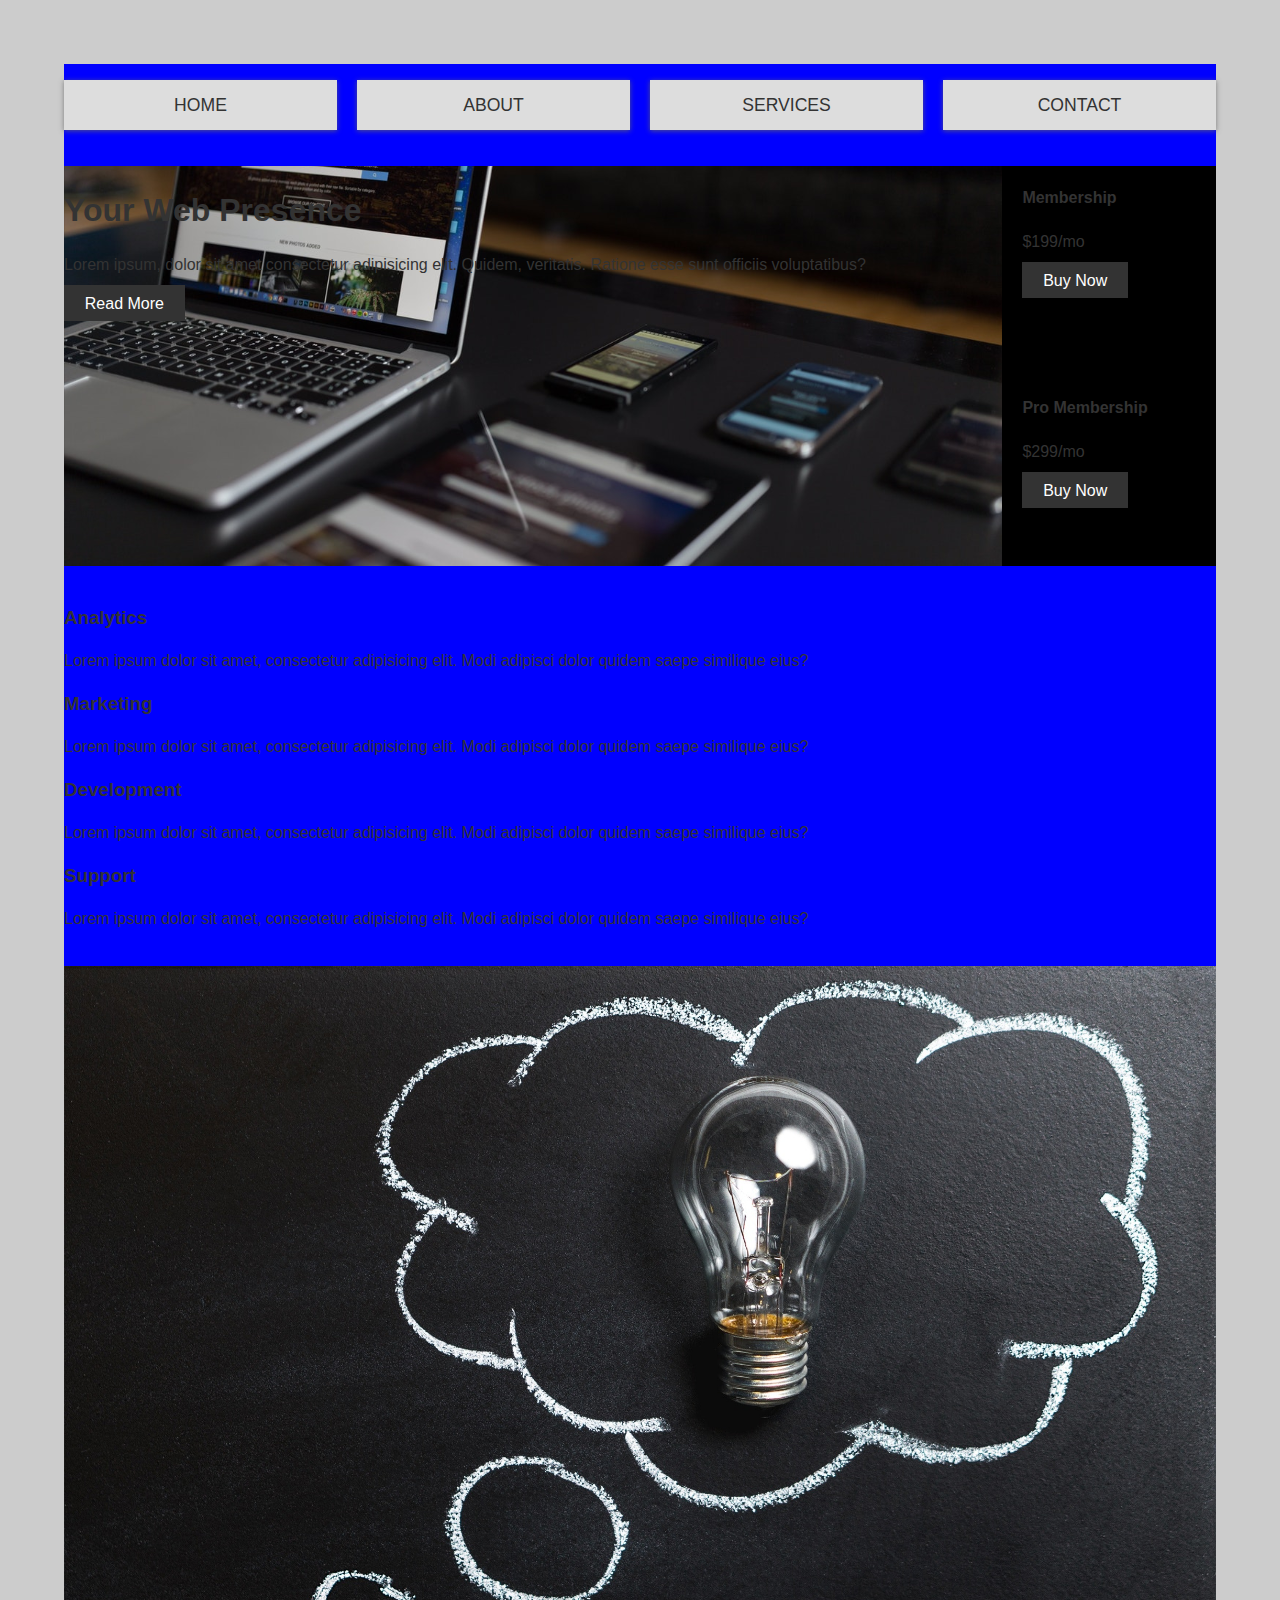
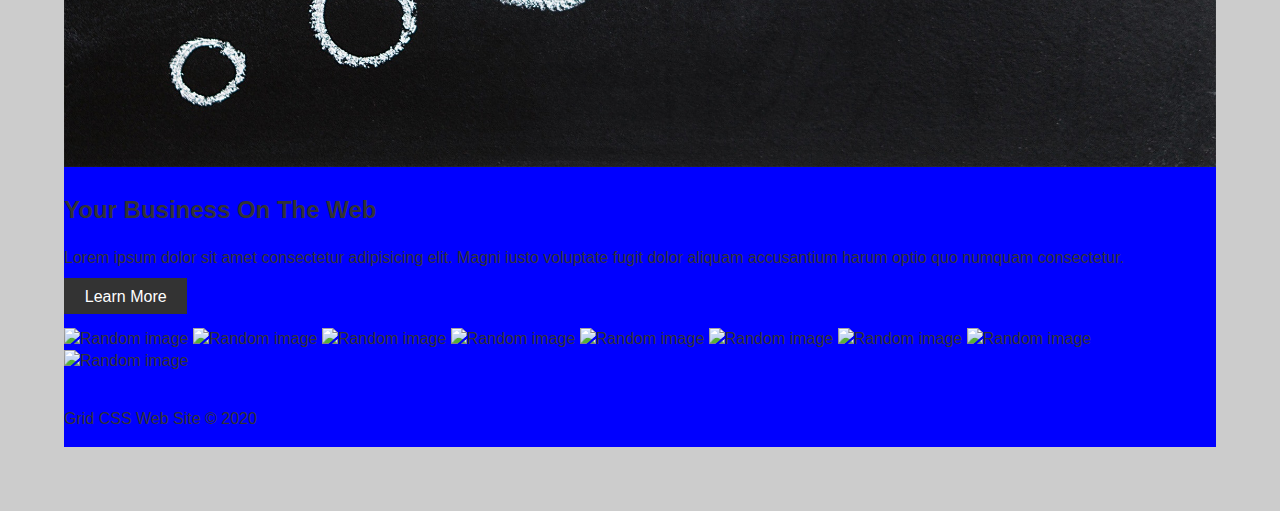
==== responsive-grid-css-website-layout/index.html @ b7b841b2 "saved work" ====
<!DOCTYPE html>
<html lang="en">

<head>
    <meta charset="UTF-8">
    <meta name="viewport" content="width=device-width, initial-scale=1.0">
    <script defer src="https://cdnjs.cloudflare.com/ajax/libs/font-awesome/5.15.1/js/all.min.js"></script>
    <link rel="stylesheet" href="style.css">
    <title>Responsive Grid CSS Web Site</title>
</head>

<body>
    <div class="wrapper">
        <nav class="main-nav">
            <ul>
                <li><a href="#">Home</a></li>
                <li><a href="#">About</a></li>
                <li><a href="#">Services</a></li>
                <li><a href="#">Contact</a></li>
            </ul>
        </nav>
        <section class="top-container">
            <header class="showcase">
                <h1>Your Web Presence</h1>
                <p>Lorem ipsum, dolor sit amet consectetur adipisicing elit. Quidem, veritatis. Ratione esse sunt officiis voluptatibus?</p>
                <a href="#" class="btn">Read More</a>
            </header>

            <div class="top-box top-box-a">
                <h4>Membership</h4>
                <p class="price">$199/mo</p>
                <a href="#" class="btn">Buy Now</a>
            </div>

            <div class="top-box top-box-b">
                <h4>Pro Membership</h4>
                <p class="price">$299/mo</p>
                <a href="#" class="btn">Buy Now</a>
            </div>
        </section>

        <section class="boxes">
            <div class="box">
                <i class="fas fa-chart-pie fa-4x"></i>
                <h3>Analytics</h3>
                <p>Lorem ipsum dolor sit amet, consectetur adipisicing elit. Modi adipisci dolor quidem saepe similique eius?</p>
            </div>
            <div class="box">
                <i class="fas fa-globe fa-4x"></i>
                <h3>Marketing</h3>
                <p>Lorem ipsum dolor sit amet, consectetur adipisicing elit. Modi adipisci dolor quidem saepe similique eius?</p>
            </div>
            <div class="box">
                <i class="fas fa-cog fa-4x"></i>
                <h3>Development</h3>
                <p>Lorem ipsum dolor sit amet, consectetur adipisicing elit. Modi adipisci dolor quidem saepe similique eius?</p>
            </div>
            <div class="box">
                <i class="fas fa-users fa-4x"></i>
                <h3>Support</h3>
                <p>Lorem ipsum dolor sit amet, consectetur adipisicing elit. Modi adipisci dolor quidem saepe similique eius?</p>
            </div>
        </section>

        <section class="info">
            <img src="img/idea.jpg" alt="">
            <div>
                <h2>Your Business On The Web</h2>
                <p>Lorem ipsum dolor sit amet consectetur adipisicing elit. Magni iusto voluptate fugit dolor aliquam accusantium harum optio quo numquam consectetur.</p>
                <a href="#" class="btn">Learn More</a>
            </div>
        </section>

        <section class="portfolio">
            <img src="https://source.unsplash.com/random/200x200" alt="Random image">
            <img src="https://source.unsplash.com/random/201x200" alt="Random image">
            <img src="https://source.unsplash.com/random/202x200" alt="Random image">
            <img src="https://source.unsplash.com/random/203x200" alt="Random image">
            <img src="https://source.unsplash.com/random/204x200" alt="Random image">
            <img src="https://source.unsplash.com/random/205x200" alt="Random image">
            <img src="https://source.unsplash.com/random/206x200" alt="Random image">
            <img src="https://source.unsplash.com/random/207x200" alt="Random image">
            <img src="https://source.unsplash.com/random/208x200" alt="Random image">
        </section>

        <footer>
            <p>Grid CSS Web Site &copy; 2020</p>
        </footer>

    </div>

</body>

</html>
---- responsive-grid-css-website-layout/style.css ----
/* CSS variables */
:root {
    --primary: #ddd;
    --dark: #333;
    --light: #fff;
    --shadow: 0px 1px 5px rgba(104, 104, 104, 0.8);
}

html {
    box-sizing: border-box;
    font-family: Arial, Helvetica, sans-serif;
    color: var(--dark);
}
body {
    background: #ccc;
    margin: 5% 5%;
    line-height: 1.4;
}

.btn {
    background-color: var(--dark);
    color: var(--light);
    padding: 0.6rem 1.3rem;
    text-decoration: none;
    border: 0px;
}

img {
    max-width: 100%;
}

.wrapper {
    display: grid;
    grid-gap: 20px;
    background-color: blue;
}

/* Navigation */
.main-nav ul {
    display: grid;
    grid-gap: 20px;
    padding: 0px;
    list-style: none;
    grid-template-columns: repeat(4, 1fr);
}

.main-nav a {
    background: var(--primary);
    color: var(--dark);
    text-decoration: none;
    padding: 0.8rem;
    display: block;
    text-align: center;
    text-transform: uppercase;
    font-size: 1.1rem;
    box-shadow: var(--shadow);
}

.main-nav a:hover {
    background-color: var(--dark);
    color: var(--primary);
}

/* Top container */
.top-container {
    display: grid;
    grid-gap: 20px;
    background-color: black;
    grid-template-areas:
        'showcase showcase top-box-a'
        'showcase showcase top-box-b';
}

/* Showcase */
.showcase {
    grid-area: showcase;
    min-height: 400px;
    background: url(img/web.jpg);
    background-size: cover;
    background-position: center;
}

.top-box-a {
    grid-area: top-box-a;
}

.top-box-b {
    grid-area: top-box-b;
}
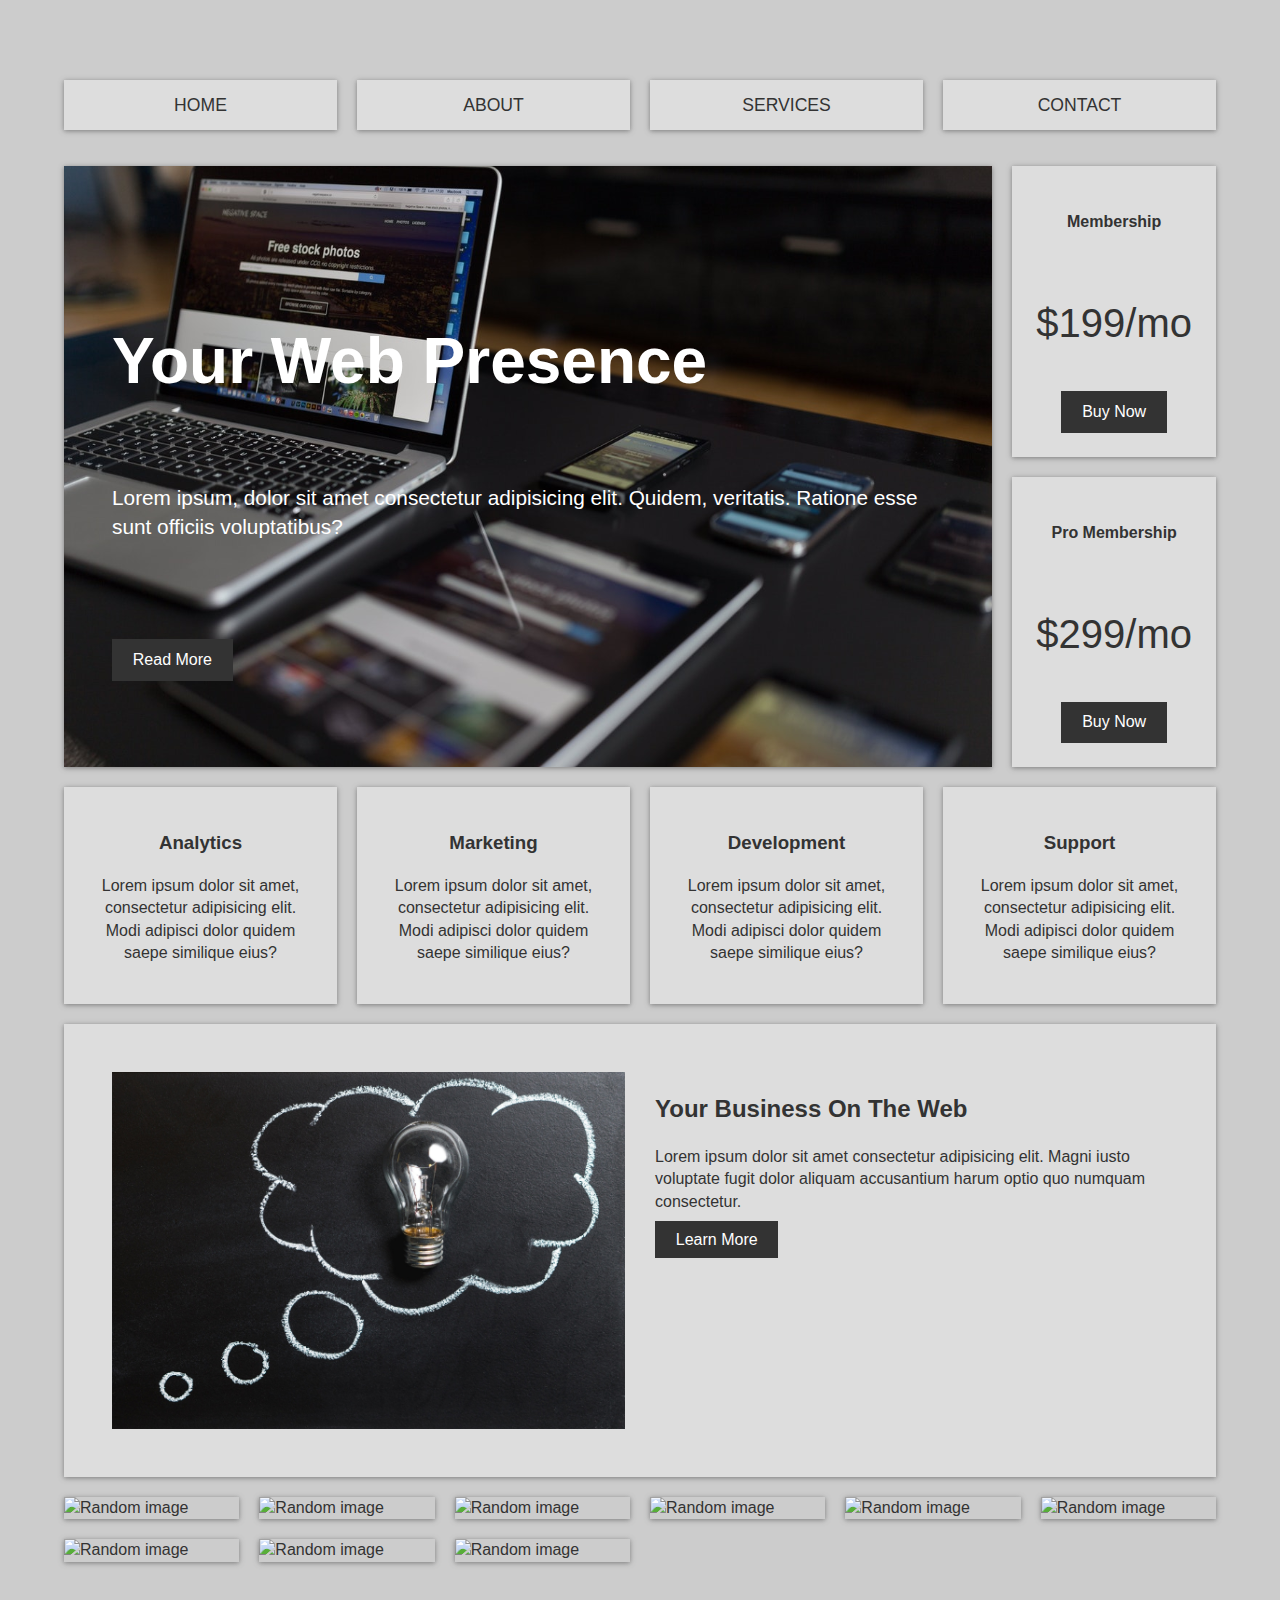
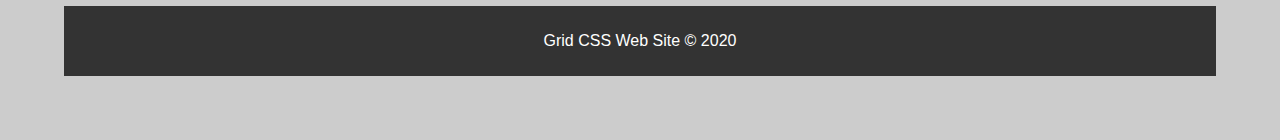
==== commit 33119815: "finished responsive-grid-css-website-layout course" ====
--- a/responsive-grid-css-website-layout/index.html
+++ b/responsive-grid-css-website-layout/index.html
@@ -20,11 +20,11 @@
             </ul>
         </nav>
         <section class="top-container">
-            <header class="showcase">
+            <div class="showcase">
                 <h1>Your Web Presence</h1>
                 <p>Lorem ipsum, dolor sit amet consectetur adipisicing elit. Quidem, veritatis. Ratione esse sunt officiis voluptatibus?</p>
                 <a href="#" class="btn">Read More</a>
-            </header>
+            </div>
 
             <div class="top-box top-box-a">
                 <h4>Membership</h4>
--- a/responsive-grid-css-website-layout/style.css
+++ b/responsive-grid-css-website-layout/style.css
@@ -11,6 +11,7 @@
     font-family: Arial, Helvetica, sans-serif;
     color: var(--dark);
 }
+
 body {
     background: #ccc;
     margin: 5% 5%;
@@ -32,7 +33,7 @@
 .wrapper {
     display: grid;
     grid-gap: 20px;
-    background-color: blue;
+    /* background-color: blue; */
 }
 
 /* Navigation */
@@ -65,7 +66,7 @@
 .top-container {
     display: grid;
     grid-gap: 20px;
-    background-color: black;
+    /* background-color: grey; */
     grid-template-areas:
         'showcase showcase top-box-a'
         'showcase showcase top-box-b';
@@ -78,6 +79,38 @@
     background: url(img/web.jpg);
     background-size: cover;
     background-position: center;
+    padding: 3rem;
+    box-shadow: var(--shadow);
+    display: grid;
+    justify-items: left;
+    align-items: center;
+}
+
+.showcase h1 {
+    font-size: 4rem;
+    margin-top: 4rem;
+    margin-bottom: 0px;
+    color: var(--light);
+}
+
+.showcase p {
+    font-size: 1.3rem;
+    margin-top: 0px;
+    color: var(--light);
+}
+
+/* Top box */
+.top-box {
+    background: var(--primary);
+    display: grid;
+    align-items: center;
+    justify-items: center;
+    box-shadow: var(--shadow);
+    padding: 1.5rem;
+}
+
+.top-box .price {
+    font-size: 2.5rem;
 }
 
 .top-box-a {
@@ -87,3 +120,105 @@
 .top-box-b {
     grid-area: top-box-b;
 }
+
+/* Boxes */
+.boxes {
+    display: grid;
+    grid-gap: 20px;
+    grid-template-columns: repeat(auto-fit, minmax(200px, 1fr));
+}
+
+.box {
+    background: var(--primary);
+    text-align: center;
+    padding: 1.5rem 2rem;
+    box-shadow: var(--shadow);
+}
+
+/* Info */
+.info {
+    background: var(--primary);
+    box-shadow: var(--shadow);
+    display: grid;
+    grid-gap: 30px;
+    grid-template-columns: 1fr 1fr;
+    padding: 3rem;
+}
+
+/* Portfolio */
+.portfolio {
+    display: grid;
+    grid-gap: 20px;
+    grid-template-columns: repeat(auto-fit, minmax(150px, 1fr));
+}
+
+.portfolio img {
+    width: 100%;
+    box-shadow: var(--shadow);
+}
+
+/* Footer */
+footer {
+    margin-top: 1.5rem;
+    background-color: var(--dark);
+    color: var(--light);
+    text-align: center;
+    padding: 0.5rem;
+}
+
+/* Media Queries */
+@media (max-width: 700px) {
+    .top-container {
+        grid-template-areas:
+        'showcase showcase'
+        'top-box-a top-box-b';
+    }
+
+    .showcase {
+        min-height: 350px;
+        display: grid;
+        grid-template-columns: 1fr;
+    }
+
+    .showcase h1 {
+        font-size: 2.5rem;
+    }
+
+    .main-nav ul {
+        grid-template-columns: repeat(2, 1fr);
+    }
+
+    .info {
+        grid-template-columns: 1fr;
+    }
+}
+
+@media (max-width: 500px) {
+
+    .main-nav ul {
+        grid-template-columns: 1fr;
+    }
+
+    .top-container {
+        grid-template-areas:
+        'showcase'
+        'top-box-a'
+        'top-box-b';
+    }
+
+    .top-container > div {
+        padding-left: 3rem;
+        padding-right: 3rem;
+    }
+
+    .top-container .btn {
+        justify-self: stretch;
+        text-align: center;
+    }
+
+    .info .btn {
+        display: block;
+        text-align: center;
+        margin: auto;
+    }
+}